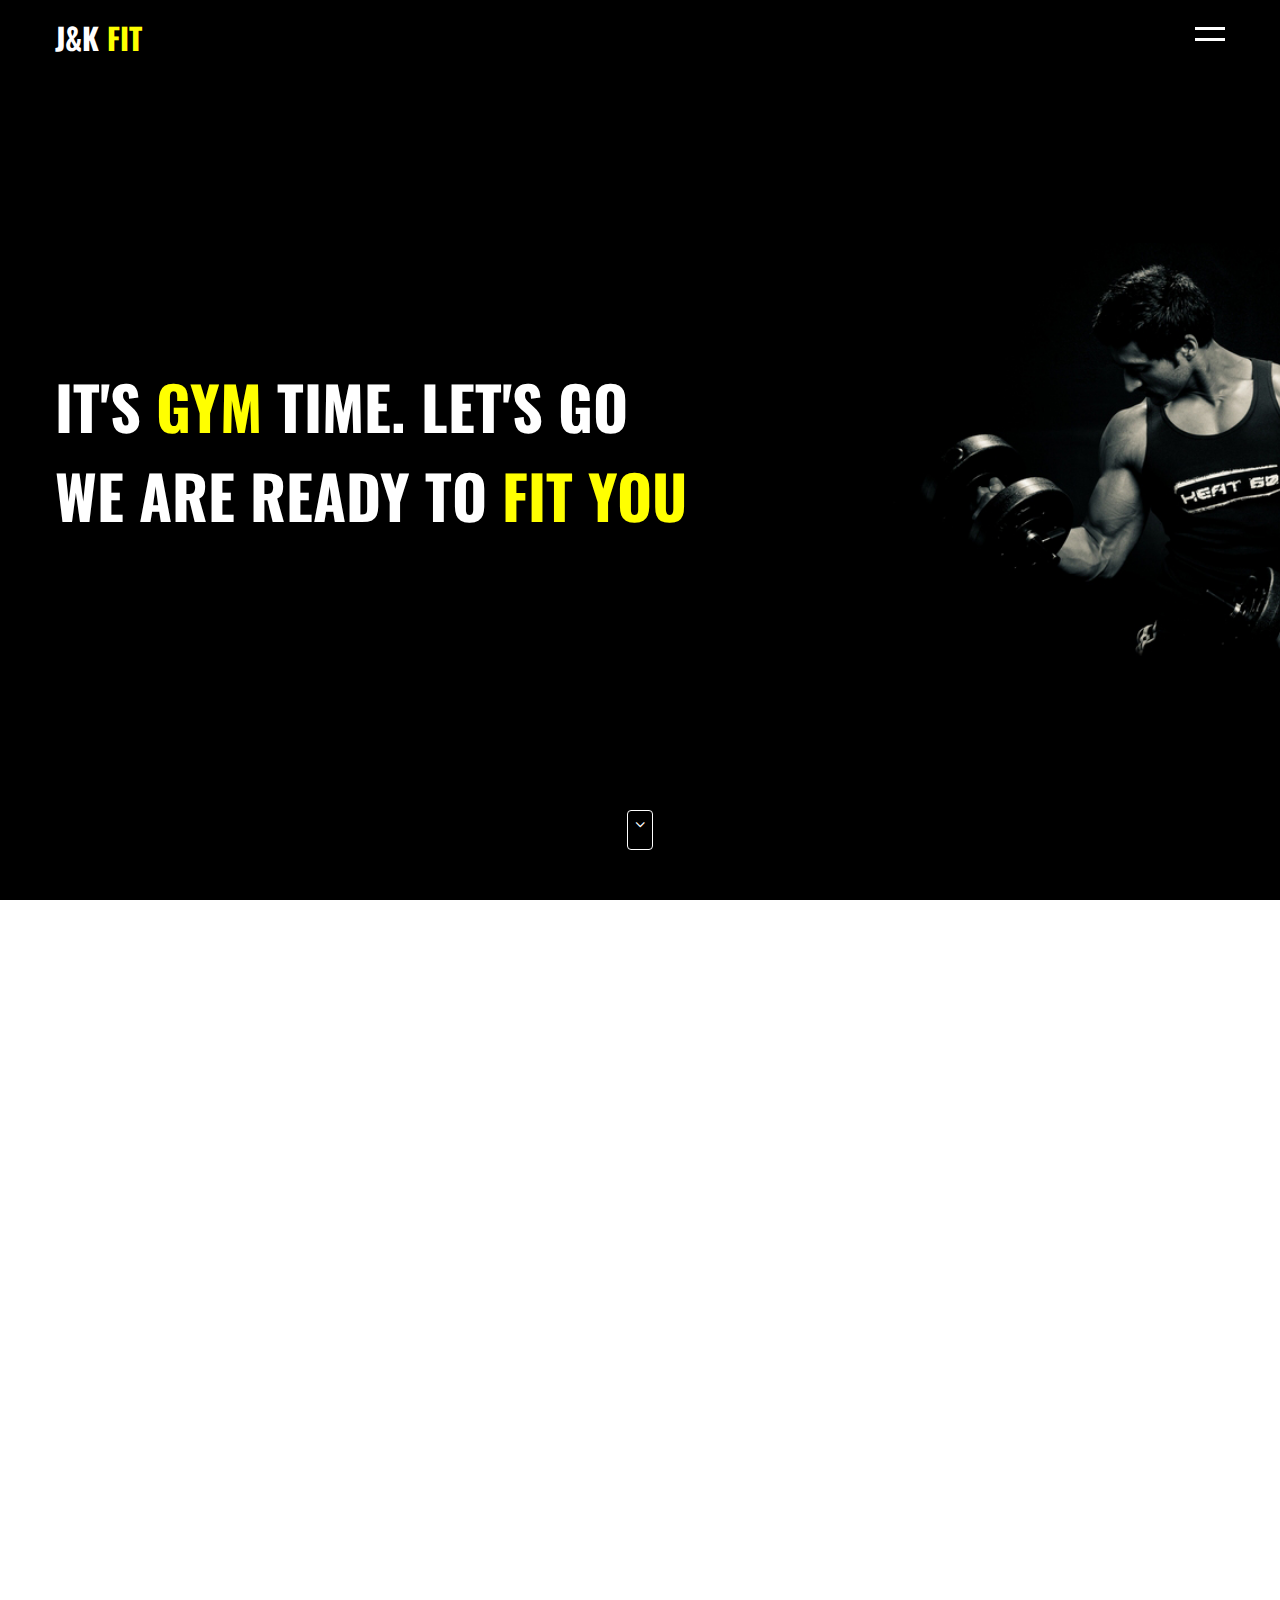
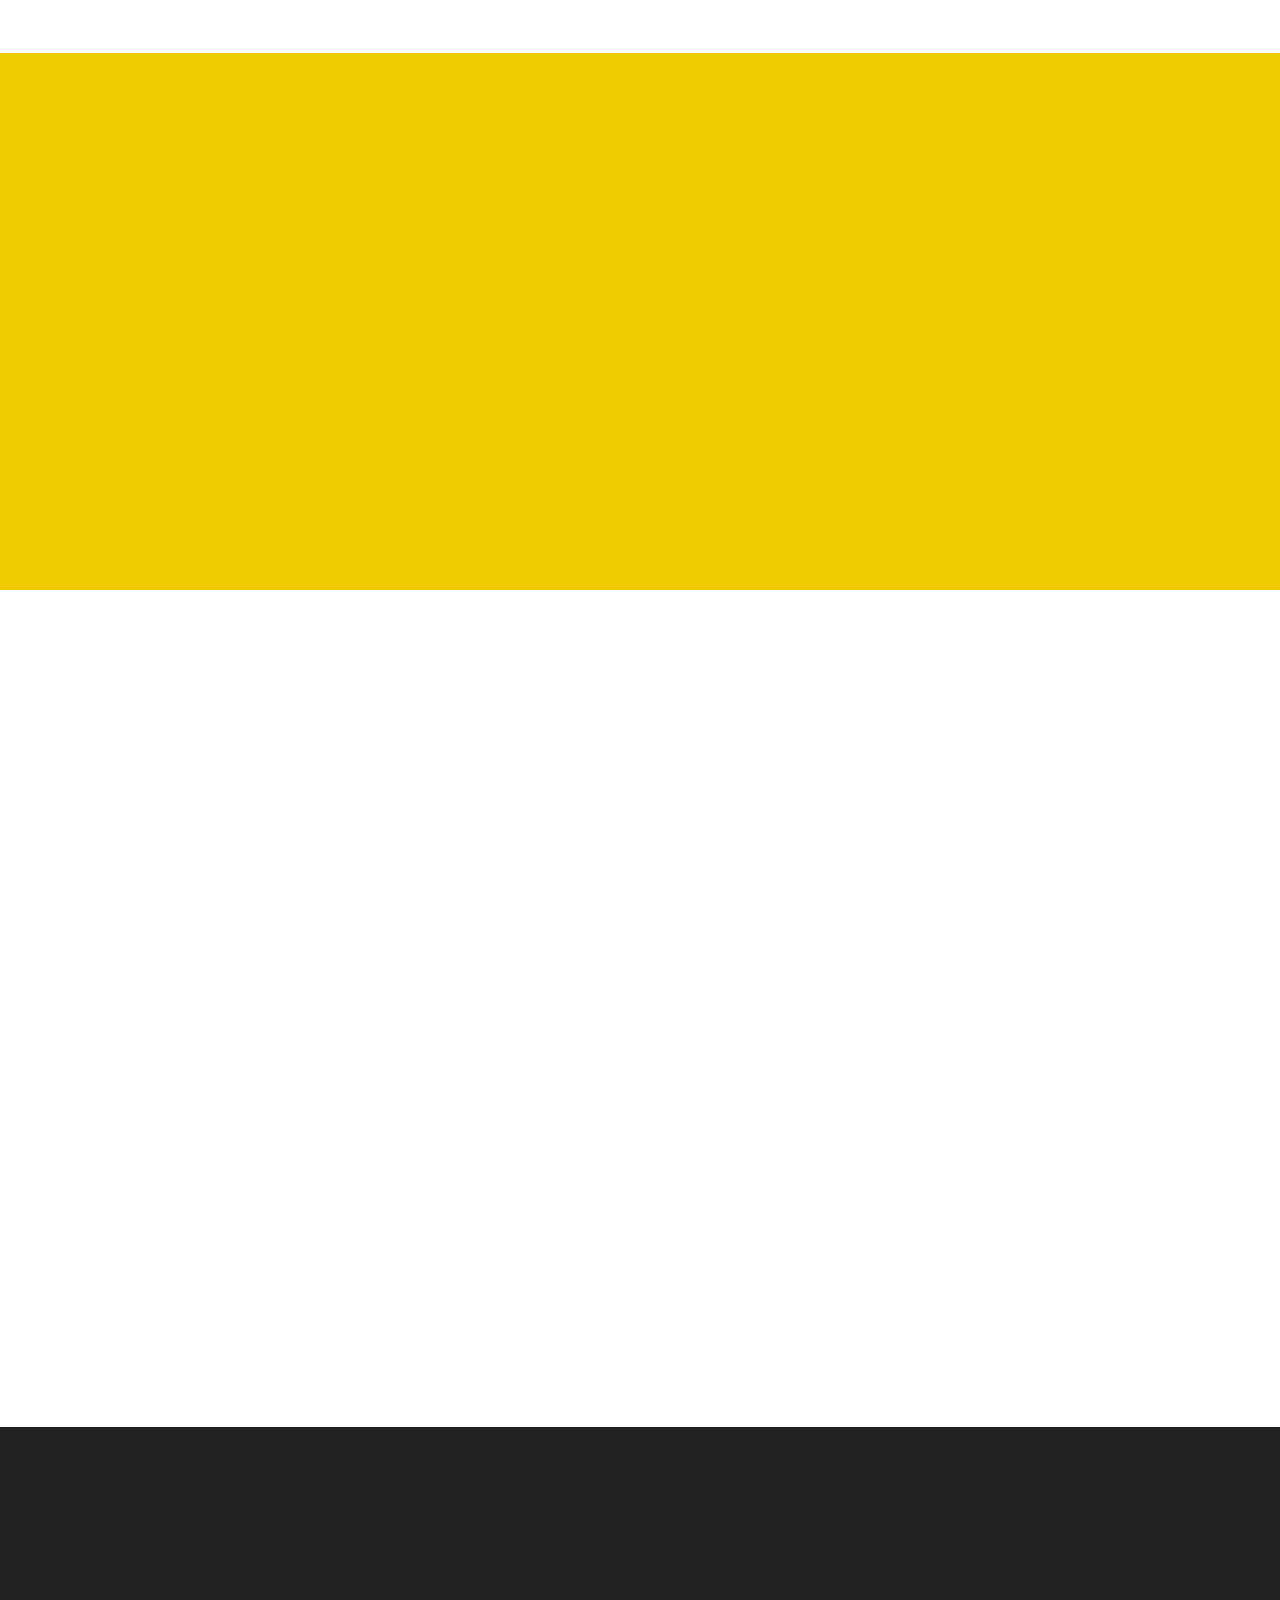
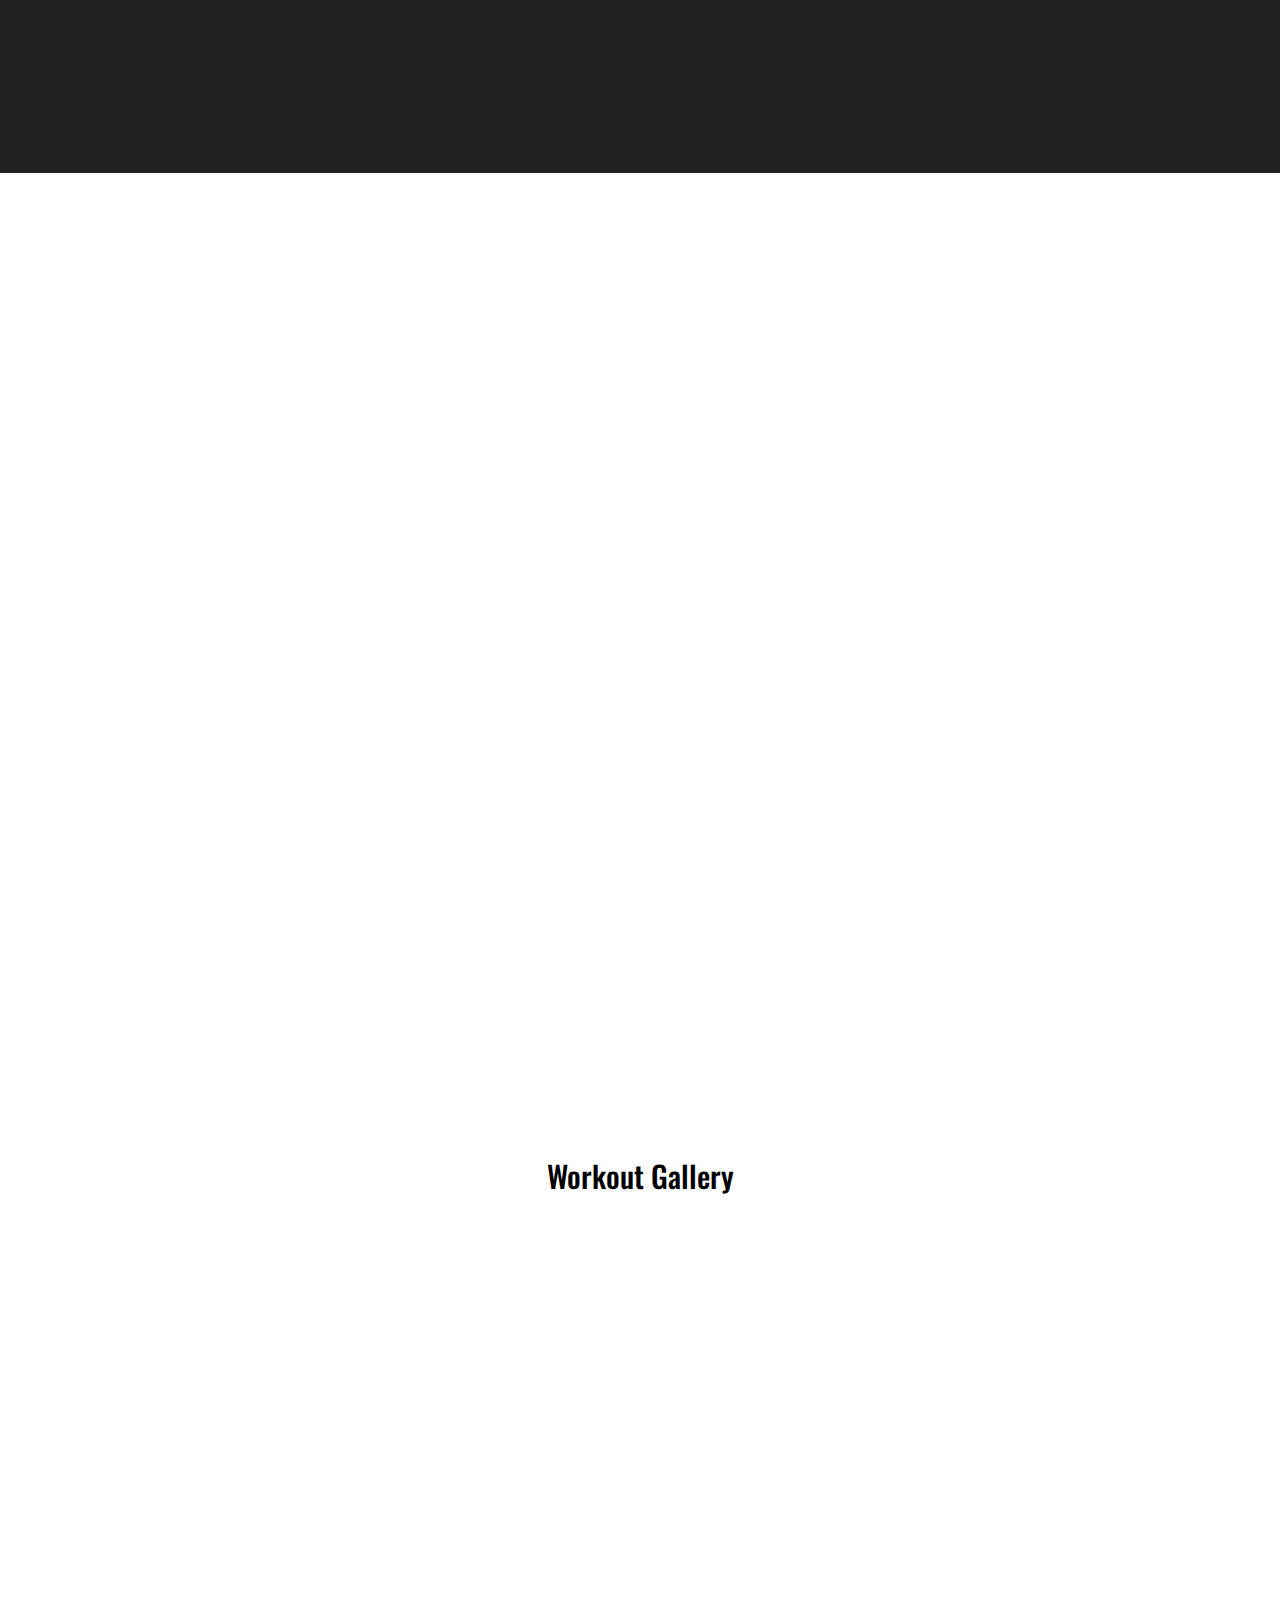
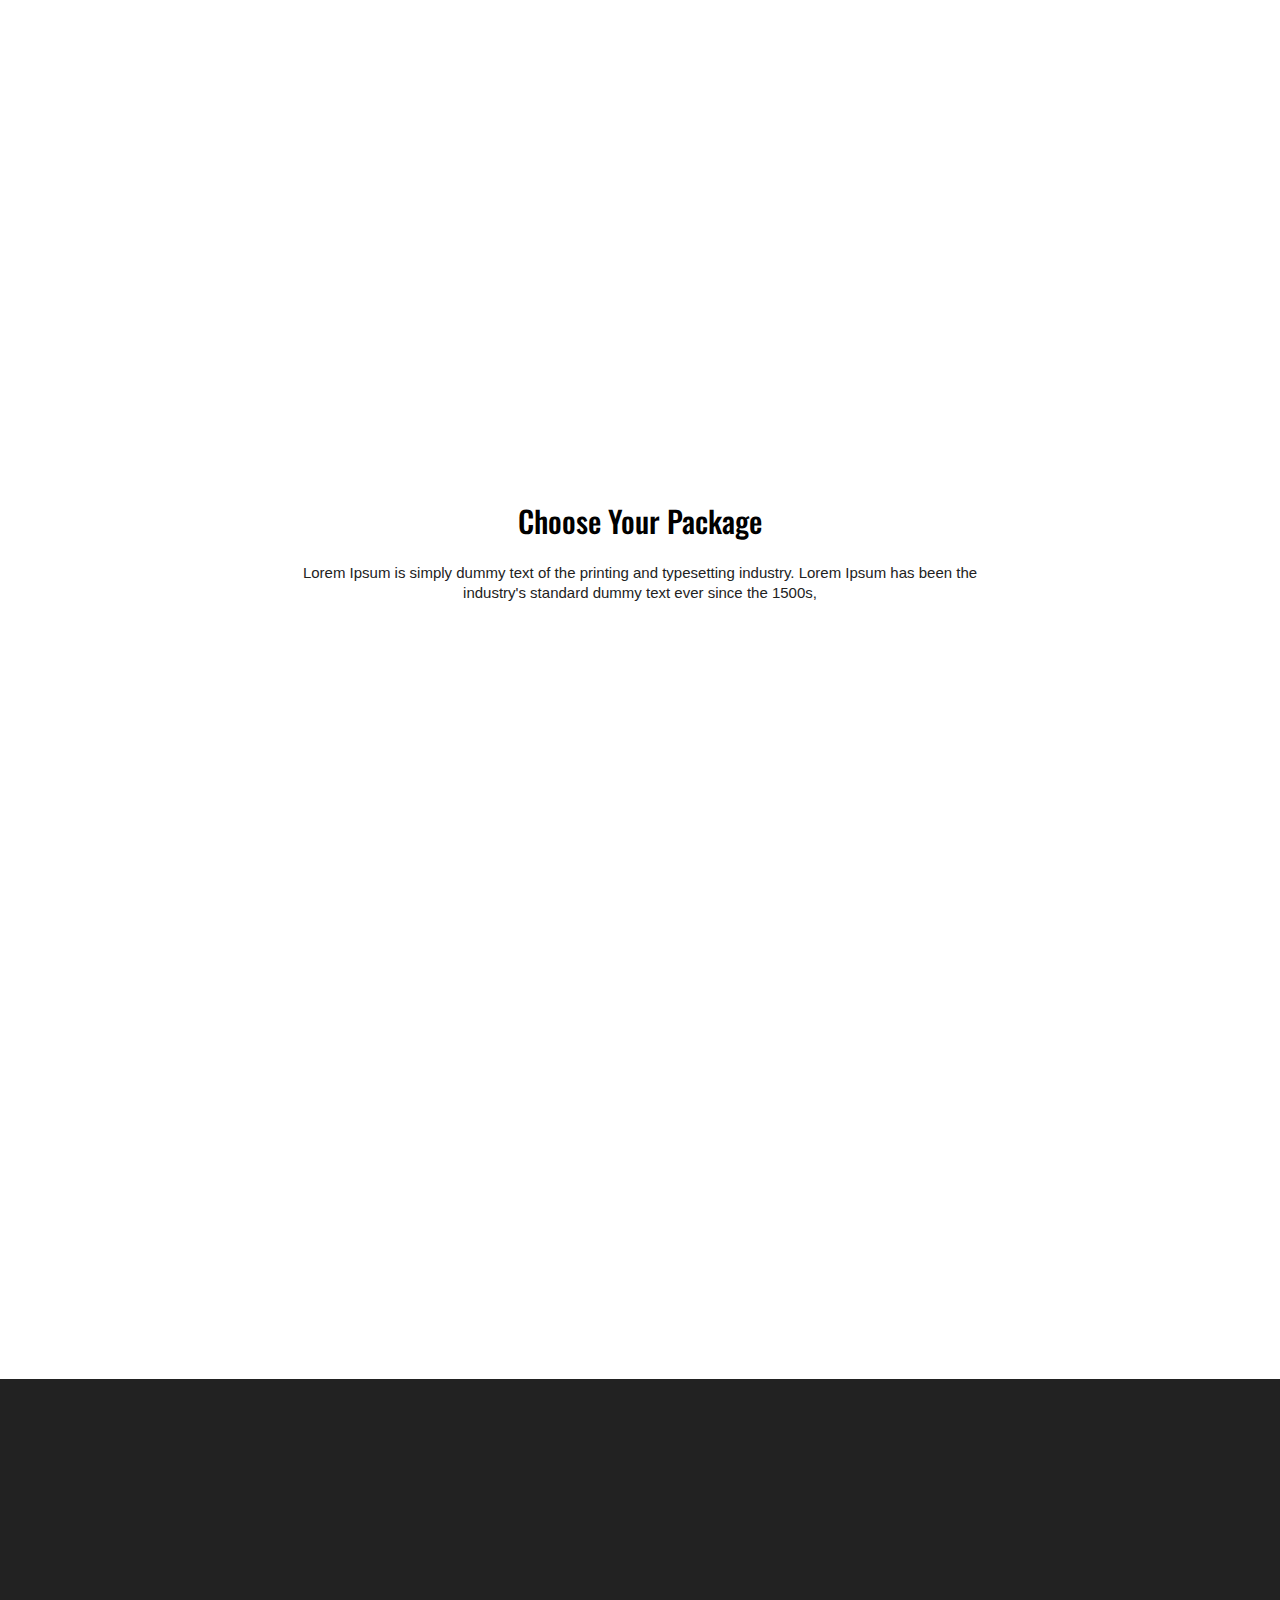
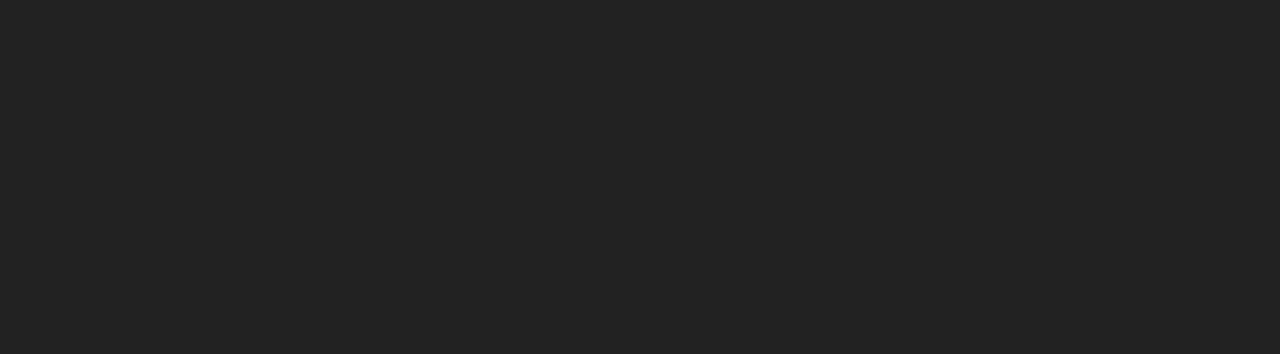
==== index.html @ 872512c9 "1" ====
<!DOCTYPE html>
<html>
<head>
	<title>Gym Website Template</title>
	<meta name="viewport" content="width=device-width, initial-scale=1">
  <link rel="stylesheet" href="css/animate.css">
	<link rel="stylesheet" type="text/css" href="css/style.css">
  <style>
    .wow:first-child {
      visibility: hidden;
    }
  </style>
  
</head>
<body>
 
 <!-- Start Header  -->
 <header>
 	 <div class="container">
 	 	<div class="logo">
 	 		 <a href="">J&K <span style="color:yellow">FIT</span></a>
 	 	</div>
 	 	<a href="javascript:void(0)" class="ham-burger">
 	       <span style="color:yellow"></span>	
 	       <span style="color:yellow"></span>
 	 	</a>
 	 	<div class="nav">
 	 		<ul>
 	 			<li><a href="#home">Home</a></li>
 	 			<li><a href="#about">About</a></li>
 	 			<li><a href="#service">Services</a></li>
 	 			<li><a href="#classes">Classes</a></li>
 	 			<li><a href="#schedule">Schedule</a></li>
 	 			<li><a href="#price">Price</a></li>
 	 			<li><a href="#contact">Contact</a></li>
 	 		</ul>
 	 	</div>
 	 </div>
 </header>
 <!-- End Header  -->

  <!-- Start Home -->
  <section class="home wow flash" id="home">
  	 <div class="container">
  	 	  <h1 class="wow slideInLeft" data-wow-delay="1s">It's <span style="color:yellow">gym</span> time. Let's go</h1>
  	 	  <h1 class="wow slideInRight" data-wow-delay="1s">We are ready to <span style="color:yellow">fit you</span></h1>
  	 </div>
  	  <!-- go down -->
  	      <a href="#about" class="go-down">
  	      	  <i class="fa fa-angle-down" aria-hidden="true"></i>
  	      </a>
  	  <!-- go down -->

  </section>
  <!-- End Home -->


 <!-- Start About -->
  <section class="about" id="about">
  	  <div class="container">
  	  	  <div class="content">
  	  	  	   <div class="box wow bounceInUp">
  	  	  	   	   <div class="inner">
  	  	  	   	   	   <div class="img">
  	  	  	   	   	   	  <img src="images/about1.jpg" alt="about" />
  	  	  	   	   	   </div>
                       <div class="text">
                       	   <h4>Free Consultation</h4>
                       	   <p>Lorem Ipsum is simply dummy text of the printing and typesetting industry. Lorem Ipsum has been the industry's standard dummy text ever since the 1500s, when an unknown printer took a galley of type and scrambled it to make a type specimen book. It has survived not only five centuries</p>
                       </div>
  	  	  	   	   </div>
  	  	  	   </div>
  	  	  	   	<div class="box wow bounceInUp" data-wow-delay="0.2s">
  	  	  	   	   <div class="inner">
  	  	  	   	   	   <div class="img">
  	  	  	   	   	   	  <img src="images/about2.jpg" alt="about" />
  	  	  	   	   	   </div>
                       <div class="text">
                       	   <h4>Best Training</h4>
                       	   <p>Lorem Ipsum is simply dummy text of the printing and typesetting industry. Lorem Ipsum has been the industry's standard dummy text ever since the 1500s, when an unknown printer took a galley of type and scrambled it to make a type specimen book. It has survived not only five centuries</p>
                       </div>
  	  	  	   	   </div>
  	  	  	   </div>
  	  	  	   <div class="box wow bounceInUp" data-wow-delay="0.4s">
  	  	  	   	   <div class="inner">
  	  	  	   	   	   <div class="img">
  	  	  	   	   	   	  <img src="images/about3.jpg" alt="about" />
  	  	  	   	   	   </div>
                       <div class="text">
                       	   <h4>Build Perfect Body</h4>
                       	   <p>Lorem Ipsum is simply dummy text of the printing and typesetting industry. Lorem Ipsum has been the industry's standard dummy text ever since the 1500s, when an unknown printer took a galley of type and scrambled it to make a type specimen book. It has survived not only five centuries</p>
                       </div>
  	  	  	   	   </div>
  	  	  	   </div>
  	  	  </div>
  	  </div>
  </section>
 <!-- End About -->


 <!-- Start Service -->
 <section class="service" id="service">
 	<div class="container">
 		 <div class="content">
 		 	  <div class="text box wow slideInLeft">
                  <h2>Services</h2>
                  <p>Lorem Ipsum is simply dummy text of the printing and typesetting industry. Lorem Ipsum has been the industry's standard dummy text ever since the 1500s, when an unknown printer took a galley of type and scrambled it to make a type specimen book. It has survived not only five centuries</p>
                  <p>Lorem Ipsum is simply dummy text of the printing and typesetting industry. Lorem Ipsum has been the industry's standard dummy text ever since the 1500s, when an unknown printer took a galley of type and scrambled it to make a type specimen book. It has survived not only five centuries</p>
                  <a href="" class="btn">Start Now</a>
 		 	  </div>
 		 	  <div class="accordian box wow slideInRight">
 		 	  	    <div class="accordian-container active">
 		 	  	    	<div class="head">
 		 	  	    		<h4>Cardiovascular Equipment</h4>
 		 	  	    		<span style="color:yellow" class="fa fa-angle-down"></span>
 		 	  	    	</div>
 		 	  	    	<div class="body">
 		 	  	    		<p>Lorem Ipsum is simply dummy text of the printing and typesetting industry. Lorem Ipsum has been the industry's standard dummy text ever since the 1500s, when an unknown printer took a galley of type and scrambled it to make a type specimen book. It has survived not only five centuries</p>
 		 	  	    	</div>
 		 	  	    </div>
 		 	  	    <div class="accordian-container">
 		 	  	    	<div class="head">
 		 	  	    		<h4>Strength Training Equipment</h4>
 		 	  	    		<span style="color:yellow" class="fa fa-angle-up"></span>
 		 	  	    	</div>
 		 	  	    	<div class="body">
 		 	  	    		<p>Lorem Ipsum is simply dummy text of the printing and typesetting industry. Lorem Ipsum has been the industry's standard dummy text ever since the 1500s, when an unknown printer took a galley of type and scrambled it to make a type specimen book. It has survived not only five centuries</p>
 		 	  	    	</div>
 		 	  	    </div>
 		 	  	    <div class="accordian-container">
 		 	  	    	<div class="head">
 		 	  	    		<h4>Group Fitness Class</h4>
 		 	  	    		<span style="color:yellow" class="fa fa-angle-up"></span>
 		 	  	    	</div>
 		 	  	    	<div class="body">
 		 	  	    		<p>Lorem Ipsum is simply dummy text of the printing and typesetting industry. Lorem Ipsum has been the industry's standard dummy text ever since the 1500s, when an unknown printer took a galley of type and scrambled it to make a type specimen book. It has survived not only five centuries</p>
 		 	  	    	</div>
 		 	  	    </div>
 		 	  	    <div class="accordian-container">
 		 	  	    	<div class="head">
 		 	  	    		<h4>Other Services</h4>
 		 	  	    		<span style="color:yellow" class="fa fa-angle-up"></span>
 		 	  	    	</div>
 		 	  	    	<div class="body">
 		 	  	    		<p>Lorem Ipsum is simply dummy text of the printing and typesetting industry. Lorem Ipsum has been the industry's standard dummy text ever since the 1500s, when an unknown printer took a galley of type and scrambled it to make a type specimen book. It has survived not only five centuries</p>
 		 	  	    	</div>
 		 	  	    </div>
 		 	  </div>
 		 </div>
 	</div>
 </section>
 <!-- End Service -->

<!-- Start Classes -->
<section class="classes" id="classes">
	<div class="container">
		 <div class="content">
		 	  <div class="box img wow slideInLeft">
		 	  	 <img src="images/class2.png" alt="classes" />
		 	  </div>
		 	  <div class="box text wow slideInRight">
		 	  	 <h2>Our Classes</h2>
		 	  	 <p>Lorem Ipsum is simply dummy text of the printing and typesetting industry. Lorem Ipsum has been the industry's standard dummy text ever since the 1500s, when an unknown printer took a galley of type and scrambled it to make a type specimen book. It has survived not only five centuries,</p>
		 	  	<div class="class-items">
		 	  	 <div class="item wow bounceInUp">
                     <div class="item-img">
                     	 <img src="images/class1.jpg" alt="classes" />
                     	 <div class="price">
                     	 	 $99
                     	 </div>
                     </div>
                     <div class="item-text">
                     	  <h4>Stretching Training</h4>
                     	  <p>Lorem Ipsum is simply dummy text of the printing and typesetting industry.</p>
                     	  <a href="">Get Details</a>
                     </div>
		 	  	 </div>
		 	  	 <div class="item wow bounceInUp">
                     <div class="item-text">
                     	  <h4>Stretching Training</h4>
                     	  <p>Lorem Ipsum is simply dummy text of the printing and typesetting industry.</p>
                     	  <a href="">Get Details</a>
                     </div>
                     <div class="item-img">
                     	 <img src="images/class1.jpg" alt="classes" />
                     	 <div class="price">
                     	 	 $99
                     	 </div>
                     </div>
		 	  	 </div>
		 	  	</div>
		 	  </div>
		 </div>
	</div>
</section>
<!-- End Classes -->

<!-- Start Today -->
 <section class="start-today">
 	<div class="container">
 		 <div class="content">
 		 	  <div class="box text wow slideInLeft">
 		 	  	 <h2>Start Your Training Today</h2>
 		 	  	 <p>Lorem Ipsum is simply dummy text of the printing and typesetting industry. Lorem Ipsum has been the industry's standard dummy text ever since the 1500s, when an unknown printer took a galley of type and scrambled it to make a type specimen book. It has survived not only five centuries,</p>
 		 	  	 <a href="" class="btn">Start Now</a>
 		 	  </div>
 		 	  <div class="box img wow slideInRight">
 		 	  	 <img src="images/gallery4.jpg" alt="start today" />
 		 	  </div>

 		 </div>
 	</div>
 </section>
<!-- End Start Today -->

<!-- Start Schedule -->
  <section class="schedule" id="schedule">
  	 <div class="container">
  	 	  <div class="content">
  	 	  	   <div class="box text wow slideInLeft">
  	 	  	   	   <h2>Classes Schedule</h2>
  	 	  	   	   <p>
  	 	  	   	   	Lorem Ipsum is simply dummy text of the printing and typesetting industry. Lorem Ipsum has been the industry's standard dummy text ever since the 1500s, when an unknown printer took a galley of type and scrambled it to make a type specimen book. It has survived not only five centuries,
  	 	  	   	   </p>
  	 	  	   	   <img src="images/schedule1.png" alt="schedule" />
  	 	  	   </div>
  	 	  	   <div class="box timing wow slideInRight">
                   <table class="table">
                   	 <tbody>
                   	 	<tr>
                   	 		<td class="day">Monday</td>
                   	 		<td><strong>9:00 AM</strong></td>
                   	 		<td>Body Building <br/> 9:00 to 10:00 AM</td>
                   	 		<td>Room No:210</td>
                   	 	</tr>
                   	 	<tr>
                   	 		<td class="day">Tuesday</td>
                   	 		<td><strong>9:00 AM</strong></td>
                   	 		<td>Body Building <br/> 9:00 to 10:00 AM</td>
                   	 		<td>Room No:210</td>
                   	 	</tr>
                   	 	<tr>
                   	 		<td class="day">Wednesday</td>
                   	 		<td><strong>9:00 AM</strong></td>
                   	 		<td>Body Building <br/> 9:00 to 10:00 AM</td>
                   	 		<td>Room No:210</td>
                   	 	</tr>
                   	 	<tr>
                   	 		<td class="day">Thursday</td>
                   	 		<td><strong>9:00 AM</strong></td>
                   	 		<td>Body Building <br/> 9:00 to 10:00 AM</td>
                   	 		<td>Room No:210</td>
                   	 	</tr>
                   	 	<tr>
                   	 		<td class="day">Friday</td>
                   	 		<td><strong>9:00 AM</strong></td>
                   	 		<td>Body Building <br/> 9:00 to 10:00 AM</td>
                   	 		<td>Room No:210</td>
                   	 	</tr>
                   	 	<tr>
                   	 		<td class="day">Saturday</td>
                   	 		<td><strong>9:00 AM</strong></td>
                   	 		<td>Body Building <br/> 9:00 to 10:00 AM</td>
                   	 		<td>Room No:210</td>
                   	 	</tr>
                   	 </tbody>
                   </table>
  	 	  	   </div>
  	 	  </div>
  	 </div>
  </section>
<!-- End Schedule -->

<!-- Start Gallery -->
  <section class="gallery" id="gallery">
  	 <h2>Workout Gallery</h2>
  	<div class="content">
  		 <div class="box wow slideInLeft">
  		 	 <img src="images/gallery1.jpg" alt="gallery" />
  		 </div>
  		 <div class="box wow slideInRight">
  		 	 <img src="images/gallery2.jpg" alt="gallery" />
  		 </div>
  		 <div class="box wow slideInLeft">
  		 	 <img src="images/gallery3.jpg" alt="gallery" />
  		 </div>
  		 <div class="box wow slideInRight">
  		 	 <img src="images/gallery4.jpg" alt="gallery" />
  		 </div>
  	</div>
  </section>
<!-- End Gallery -->

 <!-- Start Price -->
  <section class="price-package" id="price">
  	 <div class="container">
  	 	  <h2>Choose Your Package</h2>
  	 	  <p class="title-p">Lorem Ipsum is simply dummy text of the printing and typesetting industry. Lorem Ipsum has been the industry's standard dummy text ever since the 1500s, </p>
  	 	  <div class="content">
  	 	  	  <div class="box wow bounceInUp">
  	 	  	  	  <div class="inner">
  	 	  	  	  	   <div class="price-tag">
  	 	  	  	  	   	  $59/Month
  	 	  	  	  	   </div>
  	 	  	  	  	   <div class="img">
  	 	  	  	  	   	 <img src="images/price1.jpg" alt="price" />
  	 	  	  	  	   </div>
  	 	  	  	  	   <div class="text">
  	 	  	  	  	   	  <h3>Body Building Training</h3>
  	 	  	  	  	   	  <p>Get Free WiFi</p>
  	 	  	  	  	   	  <p>Month to Month</p>
  	 	  	  	  	   	  <p>No Time Restrictions</p>
  	 	  	  	  	   	  <p>Gym and Cardio</p>
  	 	  	  	  	   	  <p>Service Locker Rooms</p>
  	 	  	  	  	   	  <a href="" class="btn">Join Now</a>
  	 	  	  	  	   </div>
  	 	  	  	  </div>
  	 	  	  </div>
  	 	  	  <div class="box wow bounceInUp" data-wow-delay="0.2s">
  	 	  	  	  <div class="inner">
  	 	  	  	  	   <div class="price-tag">
  	 	  	  	  	   	  $69/Month
  	 	  	  	  	   </div>
  	 	  	  	  	   <div class="img">
  	 	  	  	  	   	 <img src="images/price2.jpg" alt="price" />
  	 	  	  	  	   </div>
  	 	  	  	  	   <div class="text">
  	 	  	  	  	   	  <h3>Body Building Training</h3>
  	 	  	  	  	   	  <p>Get Free WiFi</p>
  	 	  	  	  	   	  <p>Month to Month</p>
  	 	  	  	  	   	  <p>No Time Restrictions</p>
  	 	  	  	  	   	  <p>Gym and Cardio</p>
  	 	  	  	  	   	  <p>Service Locker Rooms</p>
  	 	  	  	  	   	  <a href="" class="btn">Join Now</a>
  	 	  	  	  	   </div>
  	 	  	  	  </div>
  	 	  	  </div>
  	 	  	  <div class="box wow bounceInUp" data-wow-delay="0.4s">
  	 	  	  	  <div class="inner">
  	 	  	  	  	   <div class="price-tag">
  	 	  	  	  	   	  $99/Month
  	 	  	  	  	   </div>
  	 	  	  	  	   <div class="img">
  	 	  	  	  	   	 <img src="images/price3.jpg" alt="price" />
  	 	  	  	  	   </div>
  	 	  	  	  	   <div class="text">
  	 	  	  	  	   	  <h3>Body Building Training</h3>
  	 	  	  	  	   	  <p>Get Free WiFi</p>
  	 	  	  	  	   	  <p>Month to Month</p>
  	 	  	  	  	   	  <p>No Time Restrictions</p>
  	 	  	  	  	   	  <p>Gym and Cardio</p>
  	 	  	  	  	   	  <p>Service Locker Rooms</p>
  	 	  	  	  	   	  <a href="" class="btn">Join Now</a>
  	 	  	  	  	   </div>
  	 	  	  	  </div>
  	 	  	  </div>
  	 	  </div>
  	 </div>
  </section>
 <!-- End Price -->

 <!-- Start Contact -->
  <section class="contact" id="contact">
     <div class="container">
        <div class="content">
            <div class="box form wow slideInLeft">
               <form>
                  <input type="text" placeholder="Enter Name">
                  <input type="text" placeholder="Enter Email">
                  <input type="text" placeholder="Enter Mobile">
                  <textarea placeholder="Enter Message"></textarea>
                  <button type="submit">Send Message</button>
               </form>
            </div>
            <div class="box text wow slideInRight">
                 <h2>Get Connected with Gym</h2>
                  <p class="title-p">Head Text </p>
                  <div class="info">
                      <ul>
                          <li><span style="color:yellow" class="fa fa-map-marker"></span> Airoli, sector-8, navi mumbai</li>
                          <li><span style="color:yellow" class="fa fa-phone"></span> +91 8879664434</li>
                          <li><span style="color:yellow" class="fa fa-envelope"></span> info@gym.com</li>
                      </ul>
                  </div>
                  <div class="social">
                       <a href=""><span style="color:yellow" class="fa fa-facebook"></span></a>
                       <a href=""><span style="color:yellow" class="fa fa-linkedin"></span></a>
                       <a href=""><span style="color:yellow" class="fa fa-skype"></span></a>
                       <a href=""><span style="color:yellow" class="fa fa-youtube-play"></span></a>
                  </div>

                  <div class="copy">
                      PowerBy &copy; J&K FIT
                  </div>
            </div>
        </div>
     </div>
  </section>
 <!-- End Contact -->



 <!-- jquery -->

 <script src="https://ajax.googleapis.com/ajax/libs/jquery/3.4.1/jquery.min.js"></script>
<script>
	$(document).ready(function(){

      $(".ham-burger, .nav ul li a").click(function(){
       
        $(".nav").toggleClass("open")

        $(".ham-burger").toggleClass("active");
      })      
      $(".accordian-container").click(function(){
      	$(".accordian-container").children(".body").slideUp();
      	$(".accordian-container").removeClass("active")
      	$(".accordian-container").children(".head").children("span").removeClass("fa-angle-down").addClass("fa-angle-up")
      	$(this).children(".body").slideDown();
      	$(this).addClass("active")
      	$(this).children(".head").children("span").removeClass("fa-angle-up").addClass("fa-angle-down")
      })

       $(".nav ul li a, .go-down").click(function(event){
         if(this.hash !== ""){

              event.preventDefault();

              var hash=this.hash; 

              $('html,body').animate({
                scrollTop:$(hash).offset().top
              },800 , function(){
                 window.location.hash=hash;
              });

              // add active class in navigation
              $(".nav ul li a").removeClass("active")
              $(this).addClass("active")
         }
      })
})

</script>
<script src="js/wow.min.js"></script>
<script>
    wow = new WOW(
      {
        animateClass: 'animated',
        offset:       0,
      }
    );
    wow.init();
  </script>
</body>
</html>
---- css/style.css ----
@import url('https://fonts.googleapis.com/css?family=Oswald:300,400,500,600,700&display=swap');
@import url('https://stackpath.bootstrapcdn.com/font-awesome/4.7.0/css/font-awesome.min.css');
@import url('https://fonts.googleapis.com/css?family=Open+Sans&display=swap');

body{
	margin:0;
	padding:0;
	overflow-x: hidden;
}

*{
	box-sizing: border-box;
	margin:0;
	padding:0;
	font-family: 'Oswald', sans-serif;
}

/*Header*/

header{
	position:fixed;
	left: 0px;
	top:0px;
	width: 100%;
	z-index: 10;
	background-color: #000000;
	padding:15px 15px;
}
header .container{
	-webkit-display: flex;
	display: flex;
	justify-content: space-between;
	align-items: center;
}

header .logo a{
	font-size: 30px;
	text-decoration: none;
	color:#ffffff;
	font-weight: 700;
}
header .logo a span{
	color: #efcc00;
}
header .nav{
	position: fixed;
	background-color: #efcc00;
	width: 280px;
	top:0;
	right:0;
	height: 100%;
	z-index: 99;
	padding:100px 0px 15px; 
	-webkit-transform: translateX(100%);
	transform: translateX(100%);
	-webkit-transition: transform .5s ease;
    transition: transform .5s ease;
}
header .nav.open{
	-webkit-transform: translateX(0);
	transform: translateX(0);
}
header .nav ul{
	list-style: none;
	margin:0;
	padding:0px;
}
header .nav ul li{
display: block;
}
header .nav ul li a{
	text-decoration: none;
	font-size: 30px;
	font-weight: 400;
    color:#ffffff;
    display: block;
    position: relative;
    padding:10px 30px;
}
header .nav ul li a.active::before{
	content: '';
	position: absolute;
	left:0px;
	top:0px;
	height: 100%;
	width:100%;
	background-color:#000000;
	opacity:.2;
	-webkit-transition: width .5s ease;
	transition: width .5s ease;
	z-index: -1;
}
header .nav ul li a::before{
	content: '';
	position: absolute;
	left:0px;
	top:0px;
	height: 100%;
	width:0px;
	background-color:#000000;
	opacity:.2;
	-webkit-transition: width .5s ease;
	transition: width .5s ease;
	z-index: -1;
}
header .nav ul li a:hover::before{
	width: 100%;
}
header .ham-burger{
	display: inline-block;
	position: relative;
	z-index: 100;
}
header .ham-burger span{
	height: 3px;
	margin-bottom:8px;
	display: block;
	background-color:#ffffff;
	width:30px;
	-webkit-transition: transform .5s ease;
	transition: transform .5s ease;
}
header .ham-burger span:nth-child(1){
	transform-origin: left top;
}
header .ham-burger span:nth-child(2){
	transform-origin: left bottom;
}

header .ham-burger.active span:nth-child(1){
	-webkit-transform: rotate(45deg) translateY(-6px);
	transform: rotate(45deg) translateY(-6px);
}
header .ham-burger.active span:nth-child(2){
	-webkit-transform: rotate(-45deg) translateY(6px);
	transform: rotate(-45deg) translateY(6px)
}

.container{
	max-width: 1170px;
	margin: auto;
}

/*Home section*/
.home{
	height: 100vh;
	background-image: url('../images/home.jpg');
	background-size: cover;
	padding:15px;
	-webkit-display: flex;
	display: flex;
	position: relative;
}
.home .go-down{
  position: absolute;
  bottom: 50px;
  width: 26px;
  height:40px;
  border:1px solid #ffffff;
  display: block;
  border-radius:4px;
  text-align: center;
  left:50%;
  margin-left: -13px;
}
.home .go-down .fa{
	color:#ffffff;
	-webkit-animation: goDown 1s ease infinite;
	animation: goDown 1s ease infinite;
}
@-webkit-keyframes goDown{
	0%{transform: translateY(0);opacity:.5}
	100%{transform: translateY(10px);}
}
@keyframes goDown{
	0%{transform: translateY(0);opacity:.5}
	100%{transform: translateY(10px);}
}
.home .container{
  -webkit-display: flex;
  display: flex;
  flex-direction: column;
  flex-grow: 1;
}

.home h1{
	color:#ffffff;
	font-size: 60px;
	font-weight: 700;
	text-transform: uppercase;
	margin:0;
}

.home h1 span{
	color:#efcc00;;
}


/*About section*/

.about{
	padding:80px 0px;
	background-color:#ffffff;
}

.about .content{ 
 -webkit-display: flex;
 display: flex;
}
.about .content .box{
	flex:0 0 33.33%;
	max-width: 33.33%;
	padding:15px;
}
.about .content .box .inner{
	background-color:#222222;
}
.about .content .box:nth-child(2) .inner{
	background-color: #efcc00;
}
.about .content .box .inner .img img{
	width: 100%;
}
.about .content .box .inner .text{
	padding:30px;
}

.about .content .box .inner .text h4{
  font-size: 20px;
  margin:0;
  padding: 0px 0px 15px;
  font-weight: 500;
  color:#ffffff;
 text-transform: capitalize;
  text-align: center;
}
.about .content .box .inner .text p{
	font-size: 15px;
	line-height:20px;
	color:#ffffff;
	text-align: center;
	margin:0;
	font-family: 'Open Sans', sans-serif;
}


/*Service Section*/
.service{
	padding:80px 0px;
	background-color: #efcc00;
}

.service .content{
	-webkit-display:flex;
	display:flex;
}

.service .content .box{
	flex:0 0 50%;
	max-width: 50%;
	padding:15px;
}

.service .content .text h2{
	font-size: 30px;
	font-weight: 500;
	color:#ffffff;
	padding:0px 0px 20px;
}

.service .content .text p{
    font-size: 15px;
	line-height:20px;
	color:#ffffff;
	margin:0;
	padding:0px 0px 20px;
	font-family: 'Open Sans', sans-serif;
}

.service .content .text .btn{
	padding:8px 30px;
	background-color: #222222;
	color:#ffffff;
	text-decoration: none;
	display: inline-block;
	border:1px solid transparent;
	cursor: pointer;
	-webkit-transition: all .5s ease;
	transition: all .5s ease;
}

.service .content .text .btn:hover{
	border:1px solid #ffffff;
	color:#ffffff;
	background-color: transparent;
}
.service .content .accordian-container{
	margin-bottom: 5px;
}
.service .content .accordian-container .head{
	background-color:rgba(0,0,0,0.2);
	position: relative;
	padding:12px 15px;
	cursor: pointer;
}
.service .content .accordian-container .head .fa{
	position: absolute;
	right: 10px;
	top:13px;
	color:#ffffff;
	height:30px;
	width: 30px;
	text-align: center;
	line-height: 30px;
	color:#ffffff;
	border-radius: 50%;
}
.service .content .accordian-container .head h4{
  font-size: 20px;
  margin:0;
  padding:0;
  font-weight: 500;
  color: #ffffff;
  text-transform: capitalize;
}
.service .content .accordian-container.active .head{
  background-color: #222222;	
}
.service .content .accordian-container .body{
	display: none;
	padding:15px;
	background-color: #222222;
	border-top:1px solid #333333;
}

.service .content .accordian-container:nth-child(1) .body{
	display: block;
}
.service .content .accordian-container .body p{
    font-size: 15px;
	line-height:20px;
	color:#ffffff;
	margin:0;
	padding:0;
	font-family: 'Open Sans', sans-serif;	
}


/*Classes Section*/

.classes{
	padding:80px 0px 50px;
	background-color: #ffffff;
}

.classes .content{
	-webkit-display: flex;
	display: flex;
}

.classes .content .box{
	padding:15px;
	flex:0 0 50%;
	max-width: 50%;
}

.classes .content .img img{
	width: 100%;
	-webkit-transform: rotateY(180deg);
	transform: rotateY(180deg);
}

.classes .content .text h2{
    font-size: 30px;
    font-weight: 500;
    color: #000000;
    padding: 0px 0px 20px;
}

.classes .content .text p{
	font-size: 15px;
    line-height: 20px;
    color: #000000;
    margin: 0;
    padding: 0px 0px 30px;
    font-family: 'Open Sans', sans-serif;
}


.classes .content .class-items .item{
	margin-bottom: 30px;
	display: flex;
}
.classes .content .class-items .item:nth-child(1){
 background-color: #222222;
}
.classes .content .class-items .item:nth-child(2){
 background-color: #efcc00;
}
.classes .content .class-items .item .item-text{
	padding: 15px;
	display: flex;
	flex-direction: column;
	justify-content: center;
}
.classes .content .class-items .item .item-text,
.classes .content .class-items .item .item-img{
	flex:0 0 50%;
	max-width: 50%;
	position: relative;
}

.classes .content .class-items .item .item-img img{
 width: 100%;
 display: block;
}
.classes .content .class-items .item .item-img .price{
	position: absolute;
	height: 50px;
	width: 60px;
	font-size:20px;
	font-weight: 500; 
	color:#ffffff;
	text-align: center;
	line-height: 50px;
}
.classes .content .class-items .item:nth-child(1) .item-img .price{
 background-color: #efcc00;
 left:0;
 top:0;
}
.classes .content .class-items .item:nth-child(2) .item-img .price{
 background-color: #222222;
 right:0;
 top:0;
}
.classes .content .class-items .item .item-text h4{
	font-size: 20px;
    margin: 0;
    padding: 0px 0px 15px;
    font-weight: 500;
    color: #ffffff;
    text-transform: capitalize;
    text-align: left;
}

.classes .content .class-items .item .item-text p{
	font-size: 15px;
    line-height: 20px;
    color: #ffffff;
    text-align:left;
    margin: 0;
    padding:0 0 20px;
    font-family: 'Open Sans', sans-serif;
}
.classes .content .class-items .item .item-text a{
 font-size: 16px;
 text-decoration: none;
 display: inline-block;
}

.classes .content .class-items .item .item-text a{
	color:#ffffff;
}




/*Start Today Section*/
.start-today{
	background-color: #222222;
}

.start-today .content{
	-webkit-display: flex;
	display: flex;
	align-items: center;
}

.start-today .content .box{
	flex:0 0 50%;
	max-width: 50%;
	padding:0px 15px;
}

.start-today .content .img img{
	width: 100%;
	display: block;
}

.start-today .content .text h2{
	font-size: 30px;
    font-weight: 500;
    color: #ffffff;
    padding: 0px 0px 20px;
}

.start-today .content .text p{
	font-size: 15px;
    line-height: 20px;
    color: #ffffff;
    margin: 0;
    padding: 0px 0px 20px;
    font-family: 'Open Sans', sans-serif;
}

.start-today .content .text .btn{
	padding: 8px 30px;
    background-color: #c11325;
    color: #ffffff;
    text-decoration: none;
    display: inline-block;
    border: 1px solid transparent;
    cursor: pointer;
    -webkit-transition: all .5s ease;
    transition: all .5s ease;
}

.start-today .content .text .btn:hover{
	color:#ffffff;
	border-color: #ffffff;
	background-color: transparent;
}




/*Class Schedule Section*/
.schedule{
	padding:80px 0px;
}

.schedule .content{
	-webkit-display: flex;
	display: flex;
}

.schedule .content .box{
	flex:0 0 50%;
	max-width: 100%;
	padding:15px;
}

.schedule .content .text h2{
   font-size: 30px;
    font-weight: 500;
    color: #000000;
    padding: 0px 0px 20px;
}

.schedule .content .text p{
	font-size: 15px;
    line-height: 20px;
    color: #222222;
    margin: 0;
    padding: 0px 0px 20px;
    font-family: 'Open Sans', sans-serif;
}
.schedule .content .text img{
	width: 100%;
	transform: rotateY(180deg);
}

.schedule .content .timing .table{
	width: 100%;
	border-collapse: collapse;
}

.schedule .content .timing .table td{
	border:1px solid #dfdfdf;
	padding: 8px;
	font-size: 15px;
	text-align: center;
	color:#222222;
}

.schedule .content .timing .table tr:nth-child(even) td.day{
	background-color: #222222;
}
.schedule .content .timing .table tr:nth-child(odd) td.day{
	background-color: #444444;
}
.schedule .content .timing .table tr:nth-child(1) td.day{
	background-color: #c11325;
}
.schedule .content .timing .table tr td.day{
	color:#ffffff;
	border-color:transparent;
}


/*Gallery Section*/

.gallery .content{
	-webkit-display: flex;
	display: flex;
	flex-wrap: wrap;
}

.gallery .content .box{
	flex:0 0 50%;
	max-width: 50%;	
}
.gallery .content .box img{
	display: block;
	width: 100%;
	-webkit-filter: grayscale(100%);
	filter: grayscale(100%);
	-webkit-transition: all .5s ease;
	transition: all .5s ease;
}
.gallery .content .box img:hover{
	-webkit-filter: grayscale(0%);
	filter: grayscale(0%);
}

.gallery h2{
	font-size: 30px;
    font-weight: 500;
    color: #000000;
    padding: 0px 0px 20px;
    text-align: center;
}


/*Price Section*/

.price-package{
	padding: 80px 0px;
	background-color: #ffffff;
}
.price-package h2{
	font-size: 30px;
	font-weight: 500;
	color:#000000;
	padding: 0px 0px 20px;
	text-align: center;
}

.price-package .title-p{
 font-size: 15px;
 line-height: 20px;
 color:#222222;
 margin:0;
 text-align: center;
 padding:0 20% 50px;
 font-family: 'Open-sans', sans-serif;
}

.price-package .content{
	-webkit-display: flex;
	display: flex;
}
.price-package .content .box{
	flex:0 0 33.33%;
	max-width: 33.33%;
	padding: 15px;
}
.price-package .content .box .inner{
	background-color: #f0f0f0;
}
.price-package .content .box .inner .price-tag{
	padding: 15px;
	font-size: 20px;
	background-color: #c11325;
	color:#ffffff;
	text-align: center;
	font-weight: 700;
}
.price-package .content .box .inner .text{
	padding:30px 15px;
	text-align: center;
}
.price-package .content .box .inner .text h3{
	font-size: 24px;
	color:#222222;
	margin:0;
	padding:0px 0px 20px;
	font-weight: 700;
}
.price-package .content .box .inner .text p{
 font-size: 15px;
 line-height: 20px;
 color:#222222;
 margin:0;
 text-align: center;
 padding:0 0 5px;
 font-family: 'Open-sans', sans-serif;	
}
.price-package .content .box .inner .text .btn{
    padding: 8px 30px;
    background-color: #c11325;
    color: #ffffff;
    text-decoration: none;
    display: inline-block;
    border: 1px solid transparent;
    cursor: pointer;
    -webkit-transition: all .5s ease;
    transition: all .5s ease;
    margin-top: 10px;
}
.price-package .content .box .inner .text .btn:hover{
	border-color:#222222;
	color:#222222;
	background-color: transparent;
}
.price-package .content .box .inner .img img{
	width: 100%;
}



/*Contact Section*/

.contact{
	padding:80px 0px;
	background-color: #222222;
}

.contact .content{
	-webkit-display: flex;
	display: flex;
}

.contact .content .box{
	flex:0 0 50%;
	max-width: 50%;
	padding: 15px;
}

.contact .content .form input,
.contact .content .form textarea{
 height: 45px;
 width: 100%;
 padding:6px 12px;
 margin-bottom: 25px;
 background-color: transparent;
 border:1px solid #ffffff;
 font-family: 'Open-sans',sans-serif;
 color:#ffffff;
}
.contact .content .form input:focus,
.contact .content .form textarea:focus{
 outline: none;
}
.contact .content .form input::placeholder,
.contact .content .form textarea::placeholder{
	color:#ffffff;
}
.contact .content .form textarea{
	height: 100px;
}

.contact .content .form button{
	border:none;
	outline: none;
	box-shadow: none;
	height: 45px;
	padding:0px 50px;
	border:1px solid transparent;
	background-color: #c11325;
	color:#ffffff;
	font-size: 15px;
	transition: all .5s ease;
	cursor: pointer;
}
.contact .content .form button:hover{
	background-color:transparent;
	color:#ffffff; 
    border-color:#ffffff;
}

.contact .content .text h2{
	font-size: 30px;
    font-weight: 500;
    color: #c11325;
    padding: 0px 0px 20px;
}
.contact .content .text p{
    font-size: 15px;
    line-height: 20px;
    color: #ffffff;
    margin: 0;
    padding: 0px 0px 30px;
    font-family: 'Open-sans', sans-serif;
}

.contact .content .text .info ul{
	list-style: none;
	padding:0;
	margin:0;
}

.contact .content .text .info li{
	display: block;
	margin-bottom: 15px;
	color:#ffffff;
	font-size: 15px;
	letter-spacing: 1px;
	position: relative;
	padding-left: 40px;
	font-family: 'Open-Sans',sans-serif;
}
.contact .content .text .info li span{
	display: inline-block;
	position: absolute;
	left:0px;
	top:0px;
	font-size: 20px;
	color:#c11325;
}
.contact .content .text .social {
	padding-top: 30px;
}
.contact .content .text .social a{
	height: 40px;
	width: 40px;
	line-height: 40px;
	text-align: center;
	background-color: #c11325;
    text-decoration: none;	
    display: inline-block;
    margin-right: 10px;
    transition: all .5s ease;
    border:1px solid transparent;
} 

.contact .content .text .social a:hover{
	background-color: transparent;
    border-color: #ffffff;
}

.contact .content .text .social a span{
	color:#ffffff;
	font-size: 20px;
}

.contact .content .text .copy{
	border-top:1px solid #333333;
	margin-top: 30px;
	padding-top: 20px;
	color:#c5c5c5;
	font-size: 15px;
}




/*Responsive*/

/*if screen width is less than or equal to 991px then*/
@media(max-width: 991px){
   .home{
   	background-position: center;
   }
  .classes .content{
  	flex-wrap: wrap;
  }
 .classes .content .box {
    flex: 0 0 100%;
    max-width: 100%;
}
.classes .content .img{
	display: none;
}
.start-today .content .box{
	padding:15px;
}
}

/*if screen width is less than or equal to 767px then*/
@media(max-width: 767px){
  .home h1{
      font-size: 40px;
  }
  .about .content{
  	 flex-wrap: wrap;
  }
  .about .content .box {
    flex: 0 0 100%;
    max-width: 100%;
}
.service .content{
	flex-wrap: wrap;
}
.service .content .box {
    flex: 0 0 100%;
    max-width: 100%;
}
.classes .content .class-items .item{
	flex-wrap: wrap;
}
.classes .content .class-items .item .item-text, 
.classes .content .class-items .item .item-img {
    flex: 0 0 100%;
    max-width: 100%;
}
.schedule .content{
	flex-wrap: wrap;
}
.schedule .content .box{
flex: 0 0 100%;
    max-width: 100%;	
}
.start-today .content{
	flex-wrap: wrap;
}
.start-today .content .box {
    flex: 0 0 100%;
    max-width: 100%;
  }
 .gallery .content{
  flex-wrap: wrap;
 }
.gallery .content .box {
    flex: 0 0 100%;
    max-width: 100%;
}
.price-package .content{
	flex-wrap: wrap;
}
.price-package .content .box {
    flex: 0 0 100%;
    max-width: 100%;
}
.contact .content{
	flex-wrap: wrap;
}
.contact .content .box {
    flex: 0 0 100%;
    max-width: 100%;
}
}

/*if screen width is less than or equal to 550px then*/
@media(max-width: 550px){
  .home h1{
      font-size: 30px;
  }
}
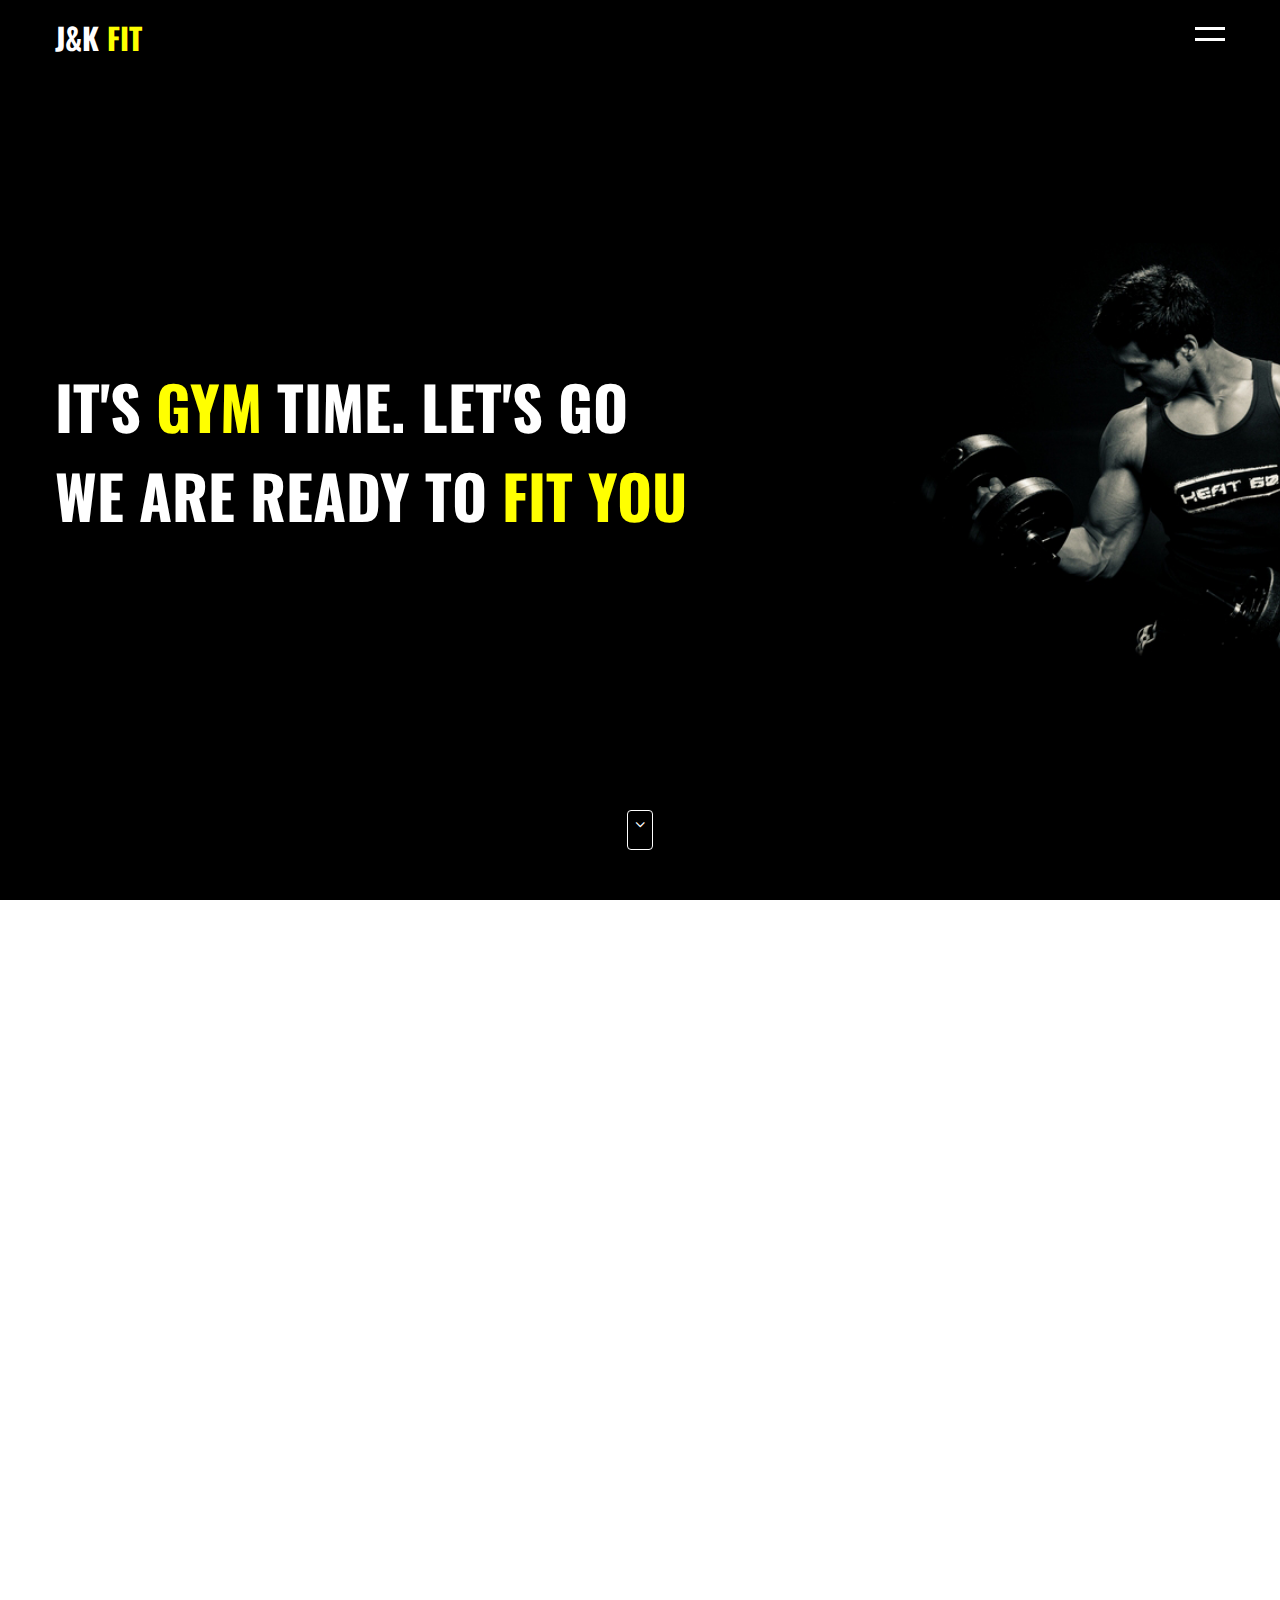
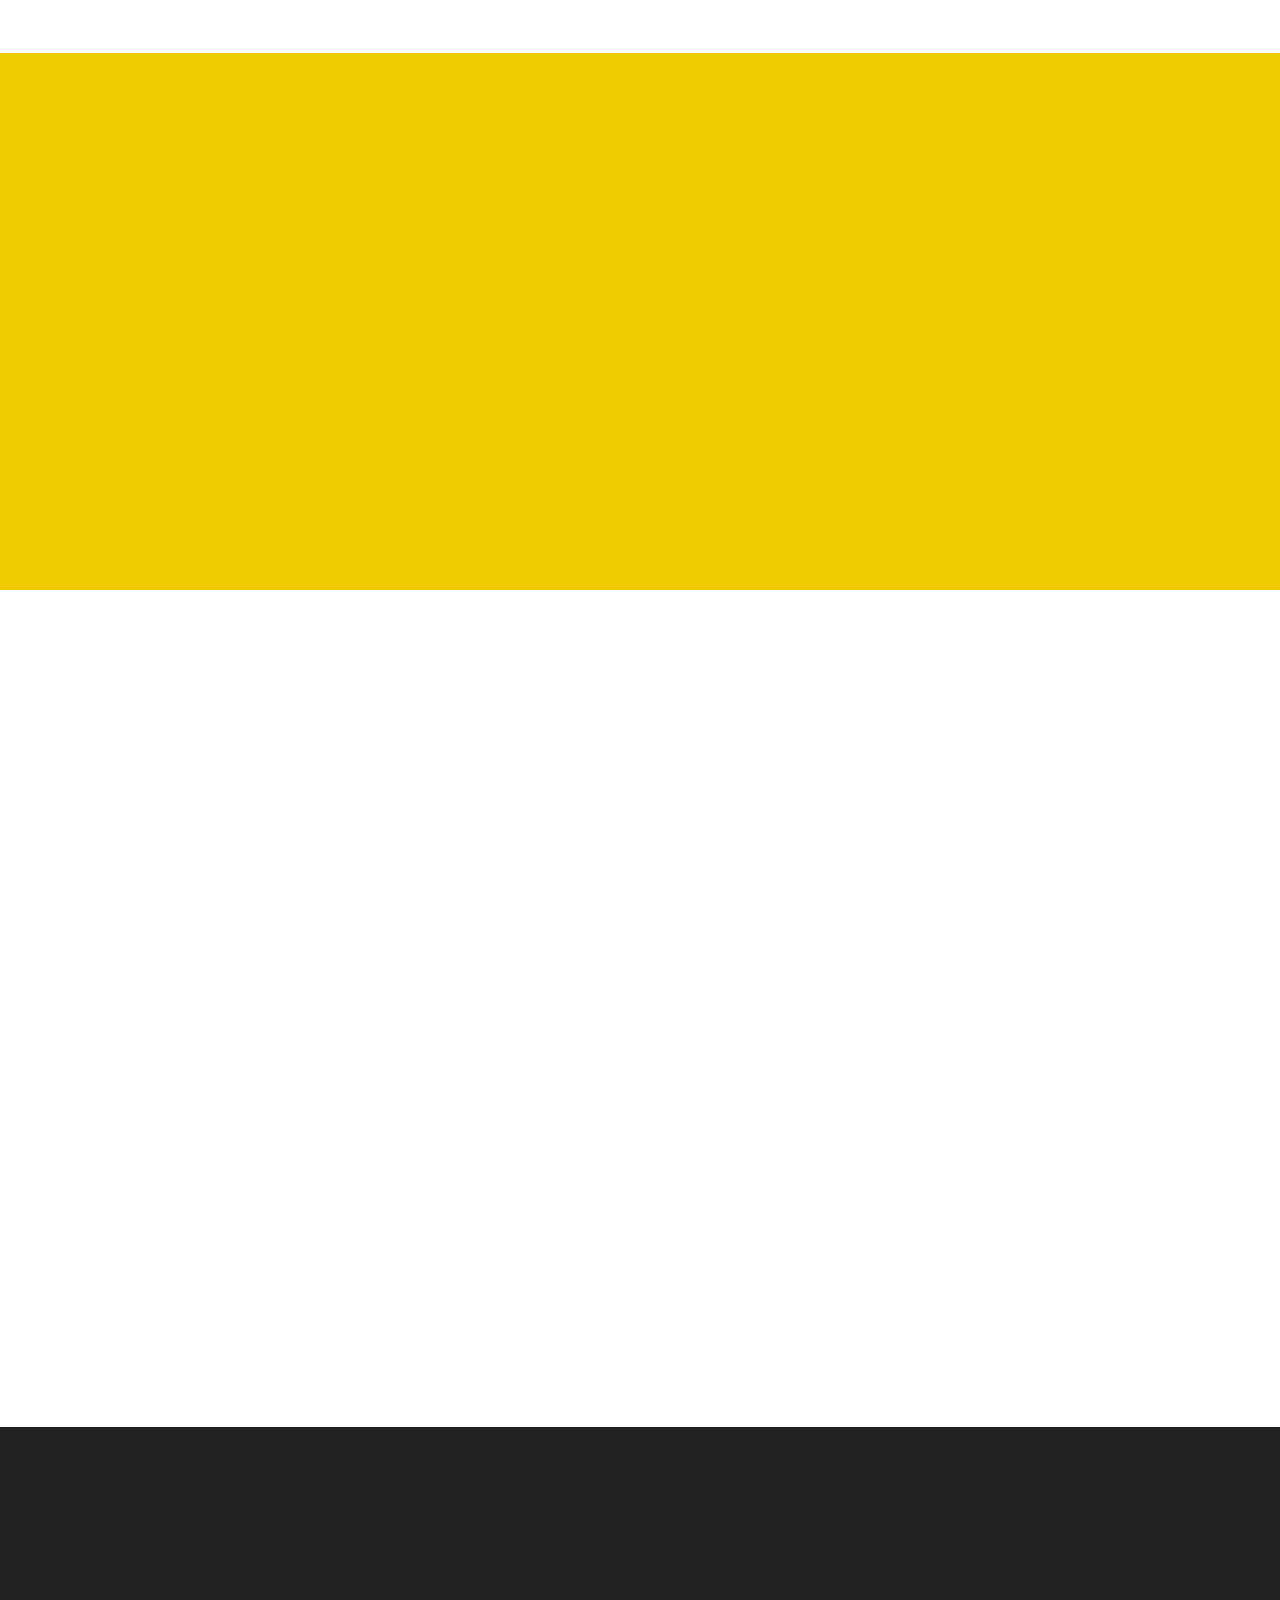
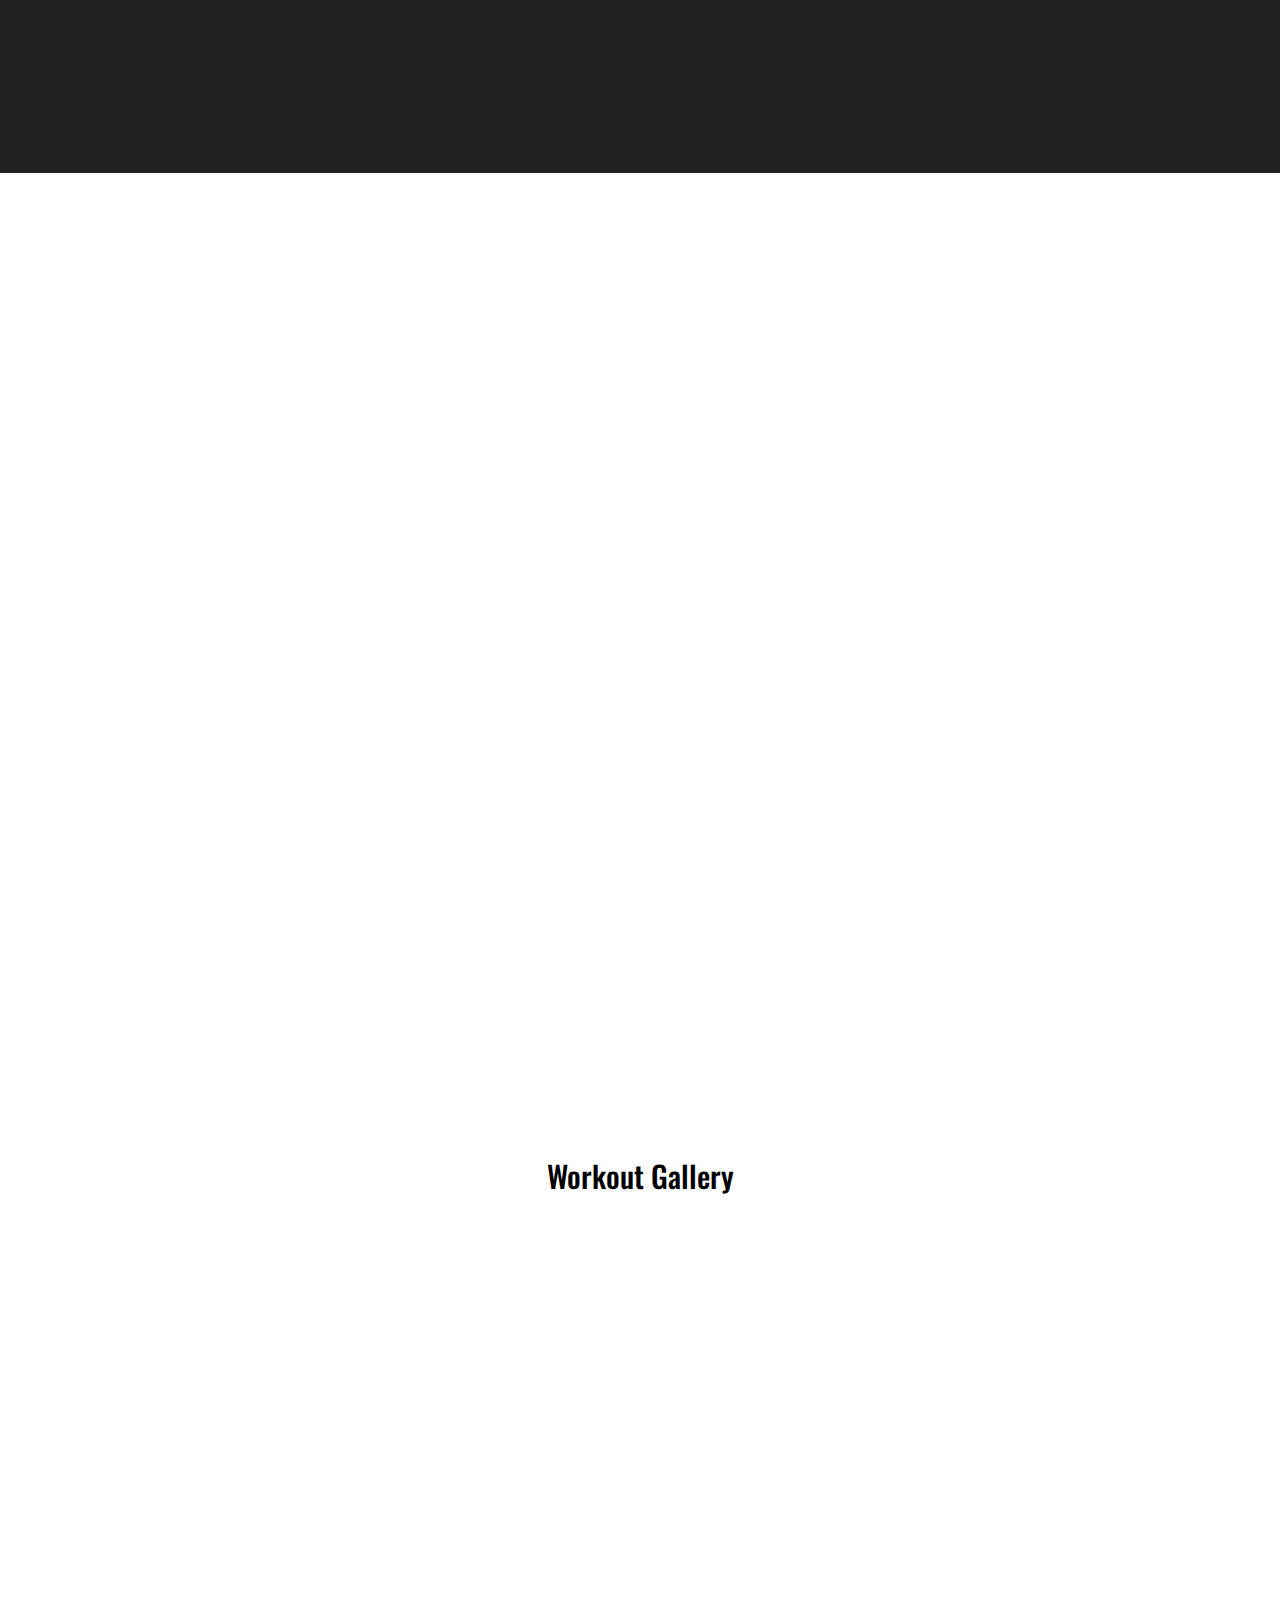
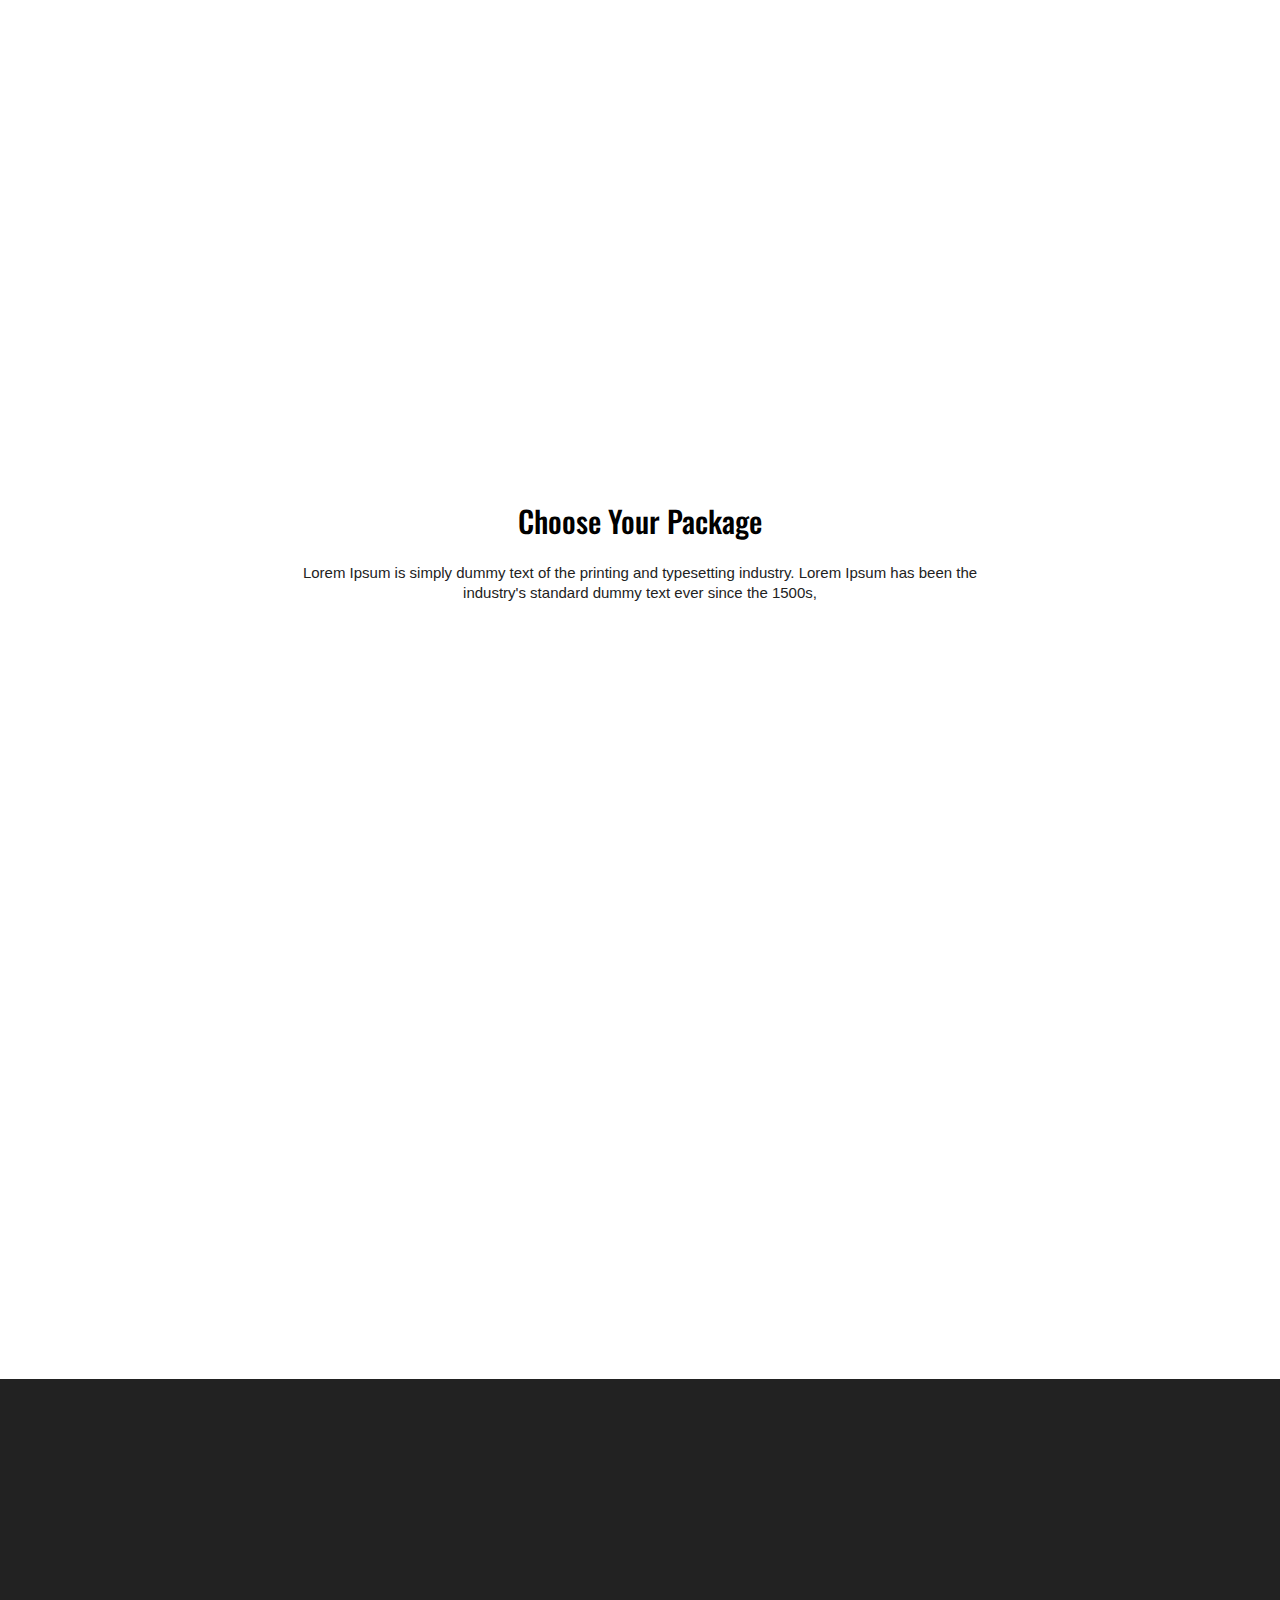
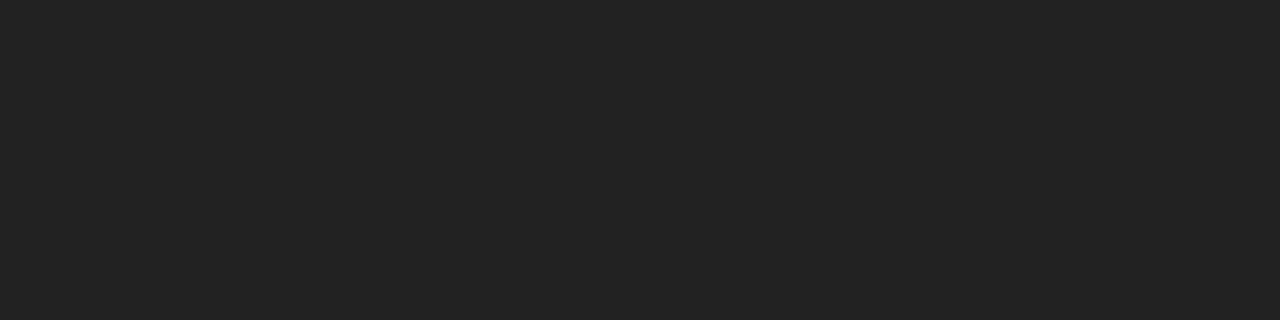
==== commit 89dfa3e4: "u" ====
--- a/index.html
+++ b/index.html
@@ -364,29 +364,37 @@
      <div class="container">
         <div class="content">
             <div class="box form wow slideInLeft">
-               <form>
-                  <input type="text" placeholder="Enter Name">
-                  <input type="text" placeholder="Enter Email">
-                  <input type="text" placeholder="Enter Mobile">
-                  <textarea placeholder="Enter Message"></textarea>
-                  <button type="submit">Send Message</button>
-               </form>
+               <form name="google-sheet">
+                  
+				  <label for="name" class="from-lable">Enter name</label>
+				  <input type="text" id="text" name="name" class="from-control" placeholder="Enter Name">
+
+                  <label for="email"  class="from-lable">Enter email</label>
+				  <input type="email" id="email" name="email" class="from-control" placeholder="Enter Email">
+
+				  <label for="text"  class="from-lable">Enter Mobile no</label>
+                  <input type="text" name="mobile" class="from-control" id placeholder="Enter Mobile">
+                  
+<div>
+                  <button class="btn btn-primary" type="submit"><span style="color:yellow">Send Message</span></button>
+				</div>
+				</form>
             </div>
             <div class="box text wow slideInRight">
                  <h2>Get Connected with Gym</h2>
-                  <p class="title-p">Head Text </p>
+                  <p class="title-p"></p>
                   <div class="info">
                       <ul>
-                          <li><span style="color:yellow" class="fa fa-map-marker"></span> Airoli, sector-8, navi mumbai</li>
-                          <li><span style="color:yellow" class="fa fa-phone"></span> +91 8879664434</li>
-                          <li><span style="color:yellow" class="fa fa-envelope"></span> info@gym.com</li>
+                          <li><span style="color:yellow" class="fa fa-map-marker"></span> Shop no 1, 1A, Swaraj Daffodils, sector 8A, Airoli, Navi Mumbai (New Mumbai), India, Maharashtra</li>
+                          <li><span style="color:yellow" class="fa fa-phone"></span> +91 8898870273</li>
+                          <li><span style="color:yellow" class="fa fa-envelope"></span> makemefit.jandk@gmail.com</li>
                       </ul>
                   </div>
                   <div class="social">
-                       <a href=""><span style="color:yellow" class="fa fa-facebook"></span></a>
-                       <a href=""><span style="color:yellow" class="fa fa-linkedin"></span></a>
-                       <a href=""><span style="color:yellow" class="fa fa-skype"></span></a>
-                       <a href=""><span style="color:yellow" class="fa fa-youtube-play"></span></a>
+                       <a href="https://www.facebook.com/people/JK-fit/100068025434754/"><span style="color:yellow" class="fa fa-facebook"></span></a>
+                       <a href="https://www.instagram.com/jandkfitt/?utm_medium=copy_link"><span style="color:yellow" class="fa fa-instagram"></span></a>
+                       <a href=""><span style="color:yellow" class="fa fa-youtube"></span></a>
+                       <a href=""><span style="color:yellow" class="fa fa-whatsapp"></span></a>
                   </div>
 
                   <div class="copy">
@@ -397,8 +405,19 @@
      </div>
   </section>
  <!-- End Contact -->
-
-
+ <script src="https://code.jquery.com/jquery-3.6.0.min.js" integrity="sha256-/xUj+3OJU5yExlq6GSYGSHk7tPXikynS7ogEvDej/m4=" crossorigin="anonymous"></script>
+ <script src="https://cdn.jsdelivr.net/npm/bootstrap@5.1.3/dist/js/bootstrap.bundle.min.js" integrity="sha384-ka7Sk0Gln4gmtz2MlQnikT1wXgYsOg+OMhuP+IlRH9sENBO0LRn5q+8nbTov4+1p" crossorigin="anonymous"></script>
+ <script>
+	const scriptURL = 'https://script.google.com/macros/s/AKfycbwbY_0iFrCZw0hdy9Bhyx-cC5TW5mfwtf67Q3pezSwoD4OMDC7fLg17zP54oZ-f7474/exec'
+	const form = document.forms['google-sheet']
+  
+	form.addEventListener('submit', e => {
+	  e.preventDefault()
+	  fetch(scriptURL, { method: 'POST', body: new FormData(form)})
+		.then(response => console.log('Success!', response))
+		.catch(error => console.error('Error!', error.message))
+	})
+  </script>
 
  <!-- jquery -->
 
--- a/css/style.css
+++ b/css/style.css
@@ -506,7 +506,7 @@
 
 .start-today .content .text .btn{
 	padding: 8px 30px;
-    background-color: #c11325;
+    background-color: #efcc00;
     color: #ffffff;
     text-decoration: none;
     display: inline-block;
@@ -581,7 +581,7 @@
 	background-color: #444444;
 }
 .schedule .content .timing .table tr:nth-child(1) td.day{
-	background-color: #c11325;
+	background-color: #efcc00;
 }
 .schedule .content .timing .table tr td.day{
 	color:#ffffff;
@@ -662,7 +662,7 @@
 .price-package .content .box .inner .price-tag{
 	padding: 15px;
 	font-size: 20px;
-	background-color: #c11325;
+	background-color: #efcc00;
 	color:#ffffff;
 	text-align: center;
 	font-weight: 700;
@@ -689,7 +689,7 @@
 }
 .price-package .content .box .inner .text .btn{
     padding: 8px 30px;
-    background-color: #c11325;
+    background-color: #efcc00;
     color: #ffffff;
     text-decoration: none;
     display: inline-block;
@@ -758,7 +758,7 @@
 	height: 45px;
 	padding:0px 50px;
 	border:1px solid transparent;
-	background-color: #c11325;
+	background-color: #efcc00;
 	color:#ffffff;
 	font-size: 15px;
 	transition: all .5s ease;
@@ -773,7 +773,7 @@
 .contact .content .text h2{
 	font-size: 30px;
     font-weight: 500;
-    color: #c11325;
+    color: #efcc00;
     padding: 0px 0px 20px;
 }
 .contact .content .text p{
@@ -807,7 +807,7 @@
 	left:0px;
 	top:0px;
 	font-size: 20px;
-	color:#c11325;
+	color:#efcc00;
 }
 .contact .content .text .social {
 	padding-top: 30px;
@@ -817,7 +817,7 @@
 	width: 40px;
 	line-height: 40px;
 	text-align: center;
-	background-color: #c11325;
+	background-color: #efcc00;
     text-decoration: none;	
     display: inline-block;
     margin-right: 10px;
